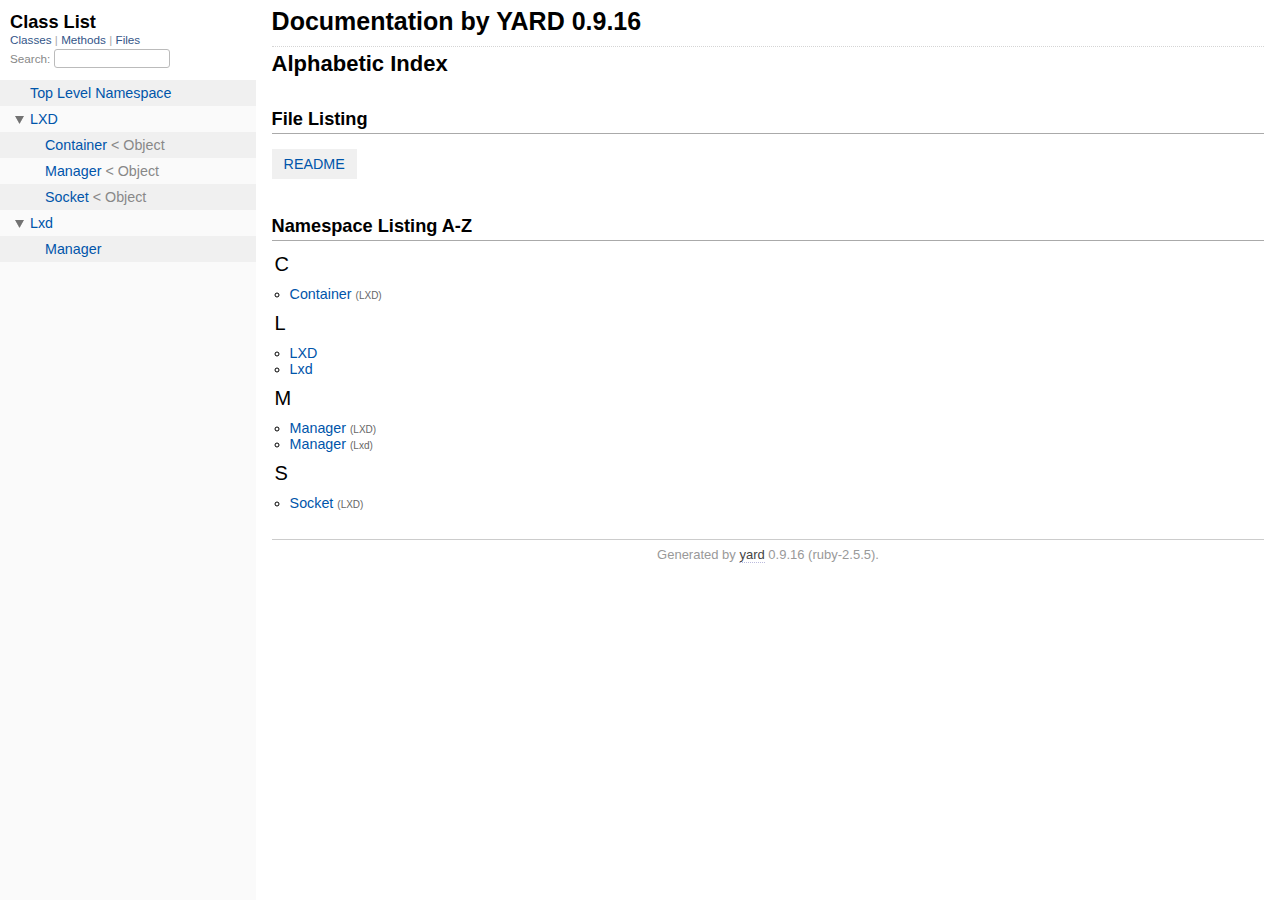
==== doc/_index.html @ 020a303a "docs added" ====
<!DOCTYPE html>
<html>
  <head>
    <meta charset="utf-8">
<meta name="viewport" content="width=device-width, initial-scale=1.0">
<title>
  Documentation by YARD 0.9.16
  
</title>

  <link rel="stylesheet" href="css/style.css" type="text/css" charset="utf-8" />

  <link rel="stylesheet" href="css/common.css" type="text/css" charset="utf-8" />

<script type="text/javascript" charset="utf-8">
  pathId = null;
  relpath = '';
</script>


  <script type="text/javascript" charset="utf-8" src="js/jquery.js"></script>

  <script type="text/javascript" charset="utf-8" src="js/app.js"></script>


  </head>
  <body>
    <div class="nav_wrap">
      <iframe id="nav" src="class_list.html?1"></iframe>
      <div id="resizer"></div>
    </div>

    <div id="main" tabindex="-1">
      <div id="header">
        <div id="menu">
  
</div>

        <div id="search">
  
    <a class="full_list_link" id="class_list_link"
        href="class_list.html">

        <svg width="24" height="24">
          <rect x="0" y="4" width="24" height="4" rx="1" ry="1"></rect>
          <rect x="0" y="12" width="24" height="4" rx="1" ry="1"></rect>
          <rect x="0" y="20" width="24" height="4" rx="1" ry="1"></rect>
        </svg>
    </a>
  
</div>
        <div class="clear"></div>
      </div>

      <div id="content"><h1 class="noborder title">Documentation by YARD 0.9.16</h1>
<div id="listing">
  <h1 class="alphaindex">Alphabetic Index</h1>
  
  <h2>File Listing</h2>
  <ul id="files" class="index_inline_list">
  
  
    <li class="r1"><a href="index.html" title="README">README</a></li>
    
  
  </ul>

<div class="clear"></div>
<h2>Namespace Listing A-Z</h2>




<table>
  <tr>
    <td valign='top' width="33%">
      
        
        <ul id="alpha_C" class="alpha">
          <li class="letter">C</li>
          <ul>
            
              <li>
                <span class='object_link'><a href="LXD/Container.html" title="LXD::Container (class)">Container</a></span>
                
                  <small>(LXD)</small>
                
              </li>
            
          </ul>
        </ul>
      
        
        <ul id="alpha_L" class="alpha">
          <li class="letter">L</li>
          <ul>
            
              <li>
                <span class='object_link'><a href="LXD.html" title="LXD (module)">LXD</a></span>
                
              </li>
            
              <li>
                <span class='object_link'><a href="Lxd_.html" title="Lxd (module)">Lxd</a></span>
                
              </li>
            
          </ul>
        </ul>
      
        
        <ul id="alpha_M" class="alpha">
          <li class="letter">M</li>
          <ul>
            
              <li>
                <span class='object_link'><a href="LXD/Manager.html" title="LXD::Manager (class)">Manager</a></span>
                
                  <small>(LXD)</small>
                
              </li>
            
              <li>
                <span class='object_link'><a href="Lxd/Manager.html" title="Lxd::Manager (module)">Manager</a></span>
                
                  <small>(Lxd)</small>
                
              </li>
            
          </ul>
        </ul>
      
        
        <ul id="alpha_S" class="alpha">
          <li class="letter">S</li>
          <ul>
            
              <li>
                <span class='object_link'><a href="LXD/Socket.html" title="LXD::Socket (class)">Socket</a></span>
                
                  <small>(LXD)</small>
                
              </li>
            
          </ul>
        </ul>
      
    </td>
  </tr>
</table>

</div>

</div>

      <div id="footer">
  Generated by
  <a href="http://yardoc.org" title="Yay! A Ruby Documentation Tool" target="_parent">yard</a>
  0.9.16 (ruby-2.5.5).
</div>

    </div>
  </body>
</html>
---- doc/css/style.css ----
html {
  width: 100%;
  height: 100%;
}
body {
  font-family: "Lucida Sans", "Lucida Grande", Verdana, Arial, sans-serif;
  font-size: 13px;
  width: 100%;
  margin: 0;
  padding: 0;
  display: flex;
  display: -webkit-flex;
  display: -ms-flexbox;
}

#nav {
  position: relative;
  width: 100%;
  height: 100%;
  border: 0;
  border-right: 1px dotted #eee;
  overflow: auto;
}
.nav_wrap {
  margin: 0;
  padding: 0;
  width: 20%;
  height: 100%;
  position: relative;
  display: flex;
  display: -webkit-flex;
  display: -ms-flexbox;
  flex-shrink: 0;
  -webkit-flex-shrink: 0;
  -ms-flex: 1 0;
}
#resizer {
  position: absolute;
  right: -5px;
  top: 0;
  width: 10px;
  height: 100%;
  cursor: col-resize;
  z-index: 9999;
}
#main {
  flex: 5 1;
  -webkit-flex: 5 1;
  -ms-flex: 5 1;
  outline: none;
  position: relative;
  background: #fff;
  padding: 1.2em;
  padding-top: 0.2em;
}

@media (max-width: 920px) {
  .nav_wrap { width: 100%; top: 0; right: 0; overflow: visible; position: absolute; }
  #resizer { display: none; }
  #nav {
    z-index: 9999;
    background: #fff;
    display: none;
    position: absolute;
    top: 40px;
    right: 12px;
    width: 500px;
    max-width: 80%;
    height: 80%;
    overflow-y: scroll;
    border: 1px solid #999;
    border-collapse: collapse;
    box-shadow: -7px 5px 25px #aaa;
    border-radius: 2px;
  }
}

@media (min-width: 920px) {
  body { height: 100%; overflow: hidden; }
  #main { height: 100%; overflow: auto; }
  #search { display: none; }
}

#main img { max-width: 100%; }
h1 { font-size: 25px; margin: 1em 0 0.5em; padding-top: 4px; border-top: 1px dotted #d5d5d5; }
h1.noborder { border-top: 0px; margin-top: 0; padding-top: 4px; }
h1.title { margin-bottom: 10px; }
h1.alphaindex { margin-top: 0; font-size: 22px; }
h2 {
  padding: 0;
  padding-bottom: 3px;
  border-bottom: 1px #aaa solid;
  font-size: 1.4em;
  margin: 1.8em 0 0.5em;
  position: relative;
}
h2 small { font-weight: normal; font-size: 0.7em; display: inline; position: absolute; right: 0; }
h2 small a {
  display: block;
  height: 20px;
  border: 1px solid #aaa;
  border-bottom: 0;
  border-top-left-radius: 5px;
  background: #f8f8f8;
  position: relative;
  padding: 2px 7px;
}
.clear { clear: both; }
.inline { display: inline; }
.inline p:first-child { display: inline; }
.docstring, .tags, #filecontents { font-size: 15px; line-height: 1.5145em; }
.docstring p > code, .docstring p > tt, .tags p > code, .tags p > tt {
  color: #c7254e; background: #f9f2f4; padding: 2px 4px; font-size: 1em;
  border-radius: 4px;
}
.docstring h1, .docstring h2, .docstring h3, .docstring h4 { padding: 0; border: 0; border-bottom: 1px dotted #bbb; }
.docstring h1 { font-size: 1.2em; }
.docstring h2 { font-size: 1.1em; }
.docstring h3, .docstring h4 { font-size: 1em; border-bottom: 0; padding-top: 10px; }
.summary_desc .object_link a, .docstring .object_link a {
  font-family: monospace; font-size: 1.05em;
  color: #05a; background: #EDF4FA; padding: 2px 4px; font-size: 1em;
  border-radius: 4px;
}
.rdoc-term { padding-right: 25px; font-weight: bold; }
.rdoc-list p { margin: 0; padding: 0; margin-bottom: 4px; }
.summary_desc pre.code .object_link a, .docstring pre.code .object_link a {
  padding: 0px; background: inherit; color: inherit; border-radius: inherit;
}

/* style for <table> */
#filecontents table, .docstring table { border-collapse: collapse; }
#filecontents table th, #filecontents table td,
.docstring table th, .docstring table td { border: 1px solid #ccc; padding: 8px; padding-right: 17px; }
#filecontents table tr:nth-child(odd),
.docstring table tr:nth-child(odd) { background: #eee; }
#filecontents table tr:nth-child(even),
.docstring table tr:nth-child(even) { background: #fff; }
#filecontents table th, .docstring table th { background: #fff; }

/* style for <ul> */
#filecontents li > p, .docstring li > p { margin: 0px; }
#filecontents ul, .docstring ul { padding-left: 20px; }
/* style for <dl> */
#filecontents dl, .docstring dl { border: 1px solid #ccc; }
#filecontents dt, .docstring dt { background: #ddd; font-weight: bold; padding: 3px 5px; }
#filecontents dd, .docstring dd { padding: 5px 0px; margin-left: 18px; }
#filecontents dd > p, .docstring dd > p { margin: 0px; }

.note {
  color: #222;
  margin: 20px 0;
  padding: 10px;
  border: 1px solid #eee;
  border-radius: 3px;
  display: block;
}
.docstring .note {
  border-left-color: #ccc;
  border-left-width: 5px;
}
.note.todo { background: #ffffc5; border-color: #ececaa; }
.note.returns_void { background: #efefef; }
.note.deprecated { background: #ffe5e5; border-color: #e9dada; }
.note.title.deprecated { background: #ffe5e5; border-color: #e9dada; }
.note.private { background: #ffffc5; border-color: #ececaa; }
.note.title { padding: 3px 6px; font-size: 0.9em; font-family: "Lucida Sans", "Lucida Grande", Verdana, Arial, sans-serif; display: inline; }
.summary_signature + .note.title { margin-left: 7px; }
h1 .note.title { font-size: 0.5em; font-weight: normal; padding: 3px 5px; position: relative; top: -3px; text-transform: capitalize; }
.note.title { background: #efefef; }
.note.title.constructor { color: #fff; background: #6a98d6; border-color: #6689d6; }
.note.title.writeonly { color: #fff; background: #45a638; border-color: #2da31d; }
.note.title.readonly { color: #fff; background: #6a98d6; border-color: #6689d6; }
.note.title.private { background: #d5d5d5; border-color: #c5c5c5; }
.note.title.not_defined_here { background: transparent; border: none; font-style: italic; }
.discussion .note { margin-top: 6px; }
.discussion .note:first-child { margin-top: 0; }

h3.inherited {
  font-style: italic;
  font-family: "Lucida Sans", "Lucida Grande", Verdana, Arial, sans-serif;
  font-weight: normal;
  padding: 0;
  margin: 0;
  margin-top: 12px;
  margin-bottom: 3px;
  font-size: 13px;
}
p.inherited {
  padding: 0;
  margin: 0;
  margin-left: 25px;
}

.box_info dl {
  margin: 0;
  border: 0;
  width: 100%;
  font-size: 1em;
  display: flex;
  display: -webkit-flex;
  display: -ms-flexbox;
}
.box_info dl dt {
  flex-shrink: 0;
  -webkit-flex-shrink: 1;
  -ms-flex-shrink: 1;
  width: 100px;
  text-align: right;
  font-weight: bold;
  border: 1px solid #aaa;
  border-width: 1px 0px 0px 1px;
  padding: 6px 0;
  padding-right: 10px;
}
.box_info dl dd {
  flex-grow: 1;
  -webkit-flex-grow: 1;
  -ms-flex: 1;
  max-width: 420px;
  padding: 6px 0;
  padding-right: 20px;
  border: 1px solid #aaa;
  border-width: 1px 1px 0 0;
  overflow: hidden;
  position: relative;
}
.box_info dl:last-child > * {
  border-bottom: 1px solid #aaa;
}
.box_info dl:nth-child(odd) > * { background: #eee; }
.box_info dl:nth-child(even) > * { background: #fff; }
.box_info dl > * { margin: 0; }

ul.toplevel { list-style: none; padding-left: 0; font-size: 1.1em; }
.index_inline_list { padding-left: 0; font-size: 1.1em; }

.index_inline_list li {
  list-style: none;
  display: inline-block;
  padding: 0 12px;
  line-height: 30px;
  margin-bottom: 5px;
}

dl.constants { margin-left: 10px; }
dl.constants dt { font-weight: bold; font-size: 1.1em; margin-bottom: 5px; }
dl.constants.compact dt { display: inline-block; font-weight: normal }
dl.constants dd { width: 75%; white-space: pre; font-family: monospace; margin-bottom: 18px; }
dl.constants .docstring .note:first-child { margin-top: 5px; }

.summary_desc {
  margin-left: 32px;
  display: block;
  font-family: sans-serif;
  font-size: 1.1em;
  margin-top: 8px;
  line-height: 1.5145em;
  margin-bottom: 0.8em;
}
.summary_desc tt { font-size: 0.9em; }
dl.constants .note { padding: 2px 6px; padding-right: 12px; margin-top: 6px; }
dl.constants .docstring { margin-left: 32px; font-size: 0.9em; font-weight: normal; }
dl.constants .tags { padding-left: 32px; font-size: 0.9em; line-height: 0.8em; }
dl.constants .discussion *:first-child { margin-top: 0; }
dl.constants .discussion *:last-child { margin-bottom: 0; }

.method_details { border-top: 1px dotted #ccc; margin-top: 25px; padding-top: 0; }
.method_details.first { border: 0; margin-top: 5px; }
.method_details.first h3.signature { margin-top: 1em; }
p.signature, h3.signature {
  font-size: 1.1em; font-weight: normal; font-family: Monaco, Consolas, Courier, monospace;
  padding: 6px 10px; margin-top: 1em;
  background: #E8F4FF; border: 1px solid #d8d8e5; border-radius: 5px;
}
p.signature tt,
h3.signature tt { font-family: Monaco, Consolas, Courier, monospace; }
p.signature .overload,
h3.signature .overload { display: block; }
p.signature .extras,
h3.signature .extras { font-weight: normal; font-family: sans-serif; color: #444; font-size: 1em; }
p.signature .not_defined_here,
h3.signature .not_defined_here,
p.signature .aliases,
h3.signature .aliases { display: block; font-weight: normal; font-size: 0.9em; font-family: sans-serif; margin-top: 0px; color: #555; }
p.signature .aliases .names,
h3.signature .aliases .names { font-family: Monaco, Consolas, Courier, monospace; font-weight: bold; color: #000; font-size: 1.2em; }

.tags .tag_title { font-size: 1.05em; margin-bottom: 0; font-weight: bold; }
.tags .tag_title tt { color: initial; padding: initial; background: initial; }
.tags ul { margin-top: 5px; padding-left: 30px; list-style: square; }
.tags ul li { margin-bottom: 3px; }
.tags ul .name { font-family: monospace; font-weight: bold; }
.tags ul .note { padding: 3px 6px; }
.tags { margin-bottom: 12px; }

.tags .examples .tag_title { margin-bottom: 10px; font-weight: bold; }
.tags .examples .inline p { padding: 0; margin: 0; font-weight: bold; font-size: 1em; }
.tags .examples .inline p:before { content: "▸"; font-size: 1em; margin-right: 5px; }

.tags .overload .overload_item { list-style: none; margin-bottom: 25px; }
.tags .overload .overload_item .signature {
  padding: 2px 8px;
  background: #F1F8FF; border: 1px solid #d8d8e5; border-radius: 3px;
}
.tags .overload .signature { margin-left: -15px; font-family: monospace; display: block; font-size: 1.1em; }
.tags .overload .docstring { margin-top: 15px; }

.defines { display: none; }

#method_missing_details .notice.this { position: relative; top: -8px; color: #888; padding: 0; margin: 0; }

.showSource { font-size: 0.9em; }
.showSource a, .showSource a:visited { text-decoration: none; color: #666; }

#content a, #content a:visited { text-decoration: none; color: #05a; }
#content a:hover { background: #ffffa5; }

ul.summary {
  list-style: none;
  font-family: monospace;
  font-size: 1em;
  line-height: 1.5em;
  padding-left: 0px;
}
ul.summary a, ul.summary a:visited {
  text-decoration: none; font-size: 1.1em;
}
ul.summary li { margin-bottom: 5px; }
.summary_signature { padding: 4px 8px; background: #f8f8f8; border: 1px solid #f0f0f0; border-radius: 5px; }
.summary_signature:hover { background: #CFEBFF; border-color: #A4CCDA; cursor: pointer; }
.summary_signature.deprecated { background: #ffe5e5; border-color: #e9dada; }
ul.summary.compact li { display: inline-block; margin: 0px 5px 0px 0px; line-height: 2.6em;}
ul.summary.compact .summary_signature { padding: 5px 7px; padding-right: 4px; }
#content .summary_signature:hover a,
#content .summary_signature:hover a:visited {
  background: transparent;
  color: #049;
}

p.inherited a { font-family: monospace; font-size: 0.9em; }
p.inherited { word-spacing: 5px; font-size: 1.2em; }

p.children { font-size: 1.2em; }
p.children a { font-size: 0.9em; }
p.children strong { font-size: 0.8em; }
p.children strong.modules { padding-left: 5px; }

ul.fullTree { display: none; padding-left: 0; list-style: none; margin-left: 0; margin-bottom: 10px; }
ul.fullTree ul { margin-left: 0; padding-left: 0; list-style: none; }
ul.fullTree li { text-align: center; padding-top: 18px; padding-bottom: 12px; background: url([data-uri]) no-repeat top center; }
ul.fullTree li:first-child { padding-top: 0; background: transparent; }
ul.fullTree li:last-child { padding-bottom: 0; }
.showAll ul.fullTree { display: block; }
.showAll .inheritName { display: none; }

#search { position: absolute; right: 12px; top: 0px; z-index: 9000; }
#search a {
  display: block; float: left;
  padding: 4px 8px; text-decoration: none; color: #05a; fill: #05a;
  border: 1px solid #d8d8e5;
  border-bottom-left-radius: 3px; border-bottom-right-radius: 3px;
  background: #F1F8FF;
  box-shadow: -1px 1px 3px #ddd;
}
#search a:hover { background: #f5faff; color: #06b; fill: #06b; }
#search a.active {
  background: #568; padding-bottom: 20px; color: #fff; fill: #fff;
  border: 1px solid #457;
  border-top-left-radius: 5px; border-top-right-radius: 5px;
}
#search a.inactive { color: #999; fill: #999; }
.inheritanceTree, .toggleDefines {
  float: right;
  border-left: 1px solid #aaa;
  position: absolute; top: 0; right: 0;
  height: 100%;
  background: #f6f6f6;
  padding: 5px;
  min-width: 55px;
  text-align: center;
}

#menu { font-size: 1.3em; color: #bbb; }
#menu .title, #menu a { font-size: 0.7em; }
#menu .title a { font-size: 1em; }
#menu .title { color: #555; }
#menu a, #menu a:visited { color: #333; text-decoration: none; border-bottom: 1px dotted #bbd; }
#menu a:hover { color: #05a; }

#footer { margin-top: 15px; border-top: 1px solid #ccc; text-align: center; padding: 7px 0; color: #999; }
#footer a, #footer a:visited { color: #444; text-decoration: none; border-bottom: 1px dotted #bbd; }
#footer a:hover { color: #05a; }

#listing ul.alpha { font-size: 1.1em; }
#listing ul.alpha { margin: 0; padding: 0; padding-bottom: 10px; list-style: none; }
#listing ul.alpha li.letter { font-size: 1.4em; padding-bottom: 10px; }
#listing ul.alpha ul { margin: 0; padding-left: 15px; }
#listing ul small { color: #666; font-size: 0.7em; }

li.r1 { background: #f0f0f0; }
li.r2 { background: #fafafa; }

#content ul.summary li.deprecated .summary_signature a,
#content ul.summary li.deprecated .summary_signature a:visited { text-decoration: line-through; font-style: italic; }

#toc {
  position: relative;
  float: right;
  overflow-x: auto;
  right: -3px;
  margin-left: 20px;
  margin-bottom: 20px;
  padding: 20px; padding-right: 30px;
  max-width: 300px;
  z-index: 5000;
  background: #fefefe;
  border: 1px solid #ddd;
  box-shadow: -2px 2px 6px #bbb;
}
#toc .title { margin: 0; }
#toc ol { padding-left: 1.8em; }
#toc li { font-size: 1.1em; line-height: 1.7em; }
#toc > ol > li { font-size: 1.1em; font-weight: bold; }
#toc ol > ol { font-size: 0.9em; }
#toc ol ol > ol { padding-left: 2.3em; }
#toc ol + li { margin-top: 0.3em; }
#toc.hidden { padding: 10px; background: #fefefe; box-shadow: none; }
#toc.hidden:hover { background: #fafafa; }
#filecontents h1 + #toc.nofloat { margin-top: 0; }
@media (max-width: 560px) {
  #toc {
    margin-left: 0;
    margin-top: 16px;
    float: none;
    max-width: none;
  }
}

/* syntax highlighting */
.source_code { display: none; padding: 3px 8px; border-left: 8px solid #ddd; margin-top: 5px; }
#filecontents pre.code, .docstring pre.code, .source_code pre { font-family: monospace; }
#filecontents pre.code, .docstring pre.code { display: block; }
.source_code .lines { padding-right: 12px; color: #555; text-align: right; }
#filecontents pre.code, .docstring pre.code,
.tags pre.example {
  padding: 9px 14px;
  margin-top: 4px;
  border: 1px solid #e1e1e8;
  background: #f7f7f9;
  border-radius: 4px;
  font-size: 1em;
  overflow-x: auto;
  line-height: 1.2em;
}
pre.code { color: #000; tab-size: 2; }
pre.code .info.file { color: #555; }
pre.code .val { color: #036A07; }
pre.code .tstring_content,
pre.code .heredoc_beg, pre.code .heredoc_end,
pre.code .qwords_beg, pre.code .qwords_end, pre.code .qwords_sep,
pre.code .words_beg, pre.code .words_end, pre.code .words_sep,
pre.code .qsymbols_beg, pre.code .qsymbols_end, pre.code .qsymbols_sep,
pre.code .symbols_beg, pre.code .symbols_end, pre.code .symbols_sep,
pre.code .tstring, pre.code .dstring { color: #036A07; }
pre.code .fid, pre.code .rubyid_new, pre.code .rubyid_to_s,
pre.code .rubyid_to_sym, pre.code .rubyid_to_f,
pre.code .dot + pre.code .id,
pre.code .rubyid_to_i pre.code .rubyid_each { color: #0085FF; }
pre.code .comment { color: #0066FF; }
pre.code .const, pre.code .constant { color: #585CF6; }
pre.code .label,
pre.code .symbol { color: #C5060B; }
pre.code .kw,
pre.code .rubyid_require,
pre.code .rubyid_extend,
pre.code .rubyid_include { color: #0000FF; }
pre.code .ivar { color: #318495; }
pre.code .gvar,
pre.code .rubyid_backref,
pre.code .rubyid_nth_ref { color: #6D79DE; }
pre.code .regexp, .dregexp { color: #036A07; }
pre.code a { border-bottom: 1px dotted #bbf; }
/* inline code */
*:not(pre) > code {
	padding: 1px 3px 1px 3px;
	border: 1px solid #E1E1E8;
	background: #F7F7F9;
	border-radius: 4px;
}

/* Color fix for links */
#content .summary_desc pre.code .id > .object_link a, /* identifier */
#content .docstring pre.code .id > .object_link a { color: #0085FF; }
#content .summary_desc pre.code .const > .object_link a, /* constant */
#content .docstring pre.code .const > .object_link a { color: #585CF6; }
---- doc/css/common.css ----
/* Override this file with custom rules */
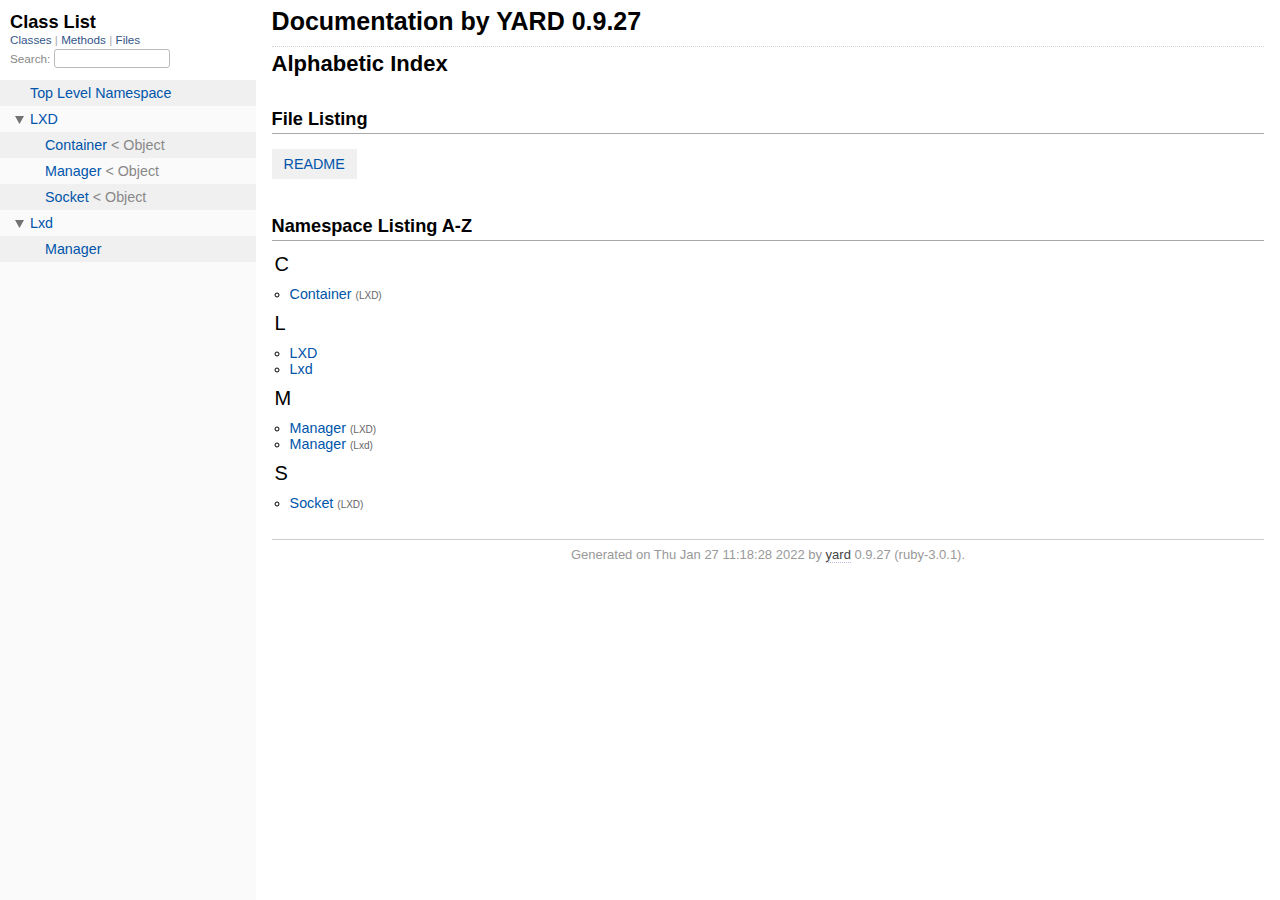
==== commit 884c354e: "add profile attrs" ====
--- a/doc/_index.html
+++ b/doc/_index.html
@@ -4,15 +4,15 @@
     <meta charset="utf-8">
 <meta name="viewport" content="width=device-width, initial-scale=1.0">
 <title>
-  Documentation by YARD 0.9.16
+  Documentation by YARD 0.9.27
   
 </title>
 
-  <link rel="stylesheet" href="css/style.css" type="text/css" charset="utf-8" />
+  <link rel="stylesheet" href="css/style.css" type="text/css" />
 
-  <link rel="stylesheet" href="css/common.css" type="text/css" charset="utf-8" />
+  <link rel="stylesheet" href="css/common.css" type="text/css" />
 
-<script type="text/javascript" charset="utf-8">
+<script type="text/javascript">
   pathId = null;
   relpath = '';
 </script>
@@ -52,7 +52,7 @@
         <div class="clear"></div>
       </div>
 
-      <div id="content"><h1 class="noborder title">Documentation by YARD 0.9.16</h1>
+      <div id="content"><h1 class="noborder title">Documentation by YARD 0.9.27</h1>
 <div id="listing">
   <h1 class="alphaindex">Alphabetic Index</h1>
   
@@ -154,9 +154,9 @@
 </div>
 
       <div id="footer">
-  Generated by
+  Generated on Thu Jan 27 11:18:28 2022 by
   <a href="http://yardoc.org" title="Yay! A Ruby Documentation Tool" target="_parent">yard</a>
-  0.9.16 (ruby-2.5.5).
+  0.9.27 (ruby-3.0.1).
 </div>
 
     </div>
--- a/doc/css/style.css
+++ b/doc/css/style.css
@@ -52,6 +52,7 @@
   background: #fff;
   padding: 1.2em;
   padding-top: 0.2em;
+  box-sizing: border-box;
 }
 
 @media (max-width: 920px) {
@@ -422,8 +423,8 @@
 #toc ol { padding-left: 1.8em; }
 #toc li { font-size: 1.1em; line-height: 1.7em; }
 #toc > ol > li { font-size: 1.1em; font-weight: bold; }
-#toc ol > ol { font-size: 0.9em; }
-#toc ol ol > ol { padding-left: 2.3em; }
+#toc ol > li > ol { font-size: 0.9em; }
+#toc ol ol > li > ol { padding-left: 2.3em; }
 #toc ol + li { margin-top: 0.3em; }
 #toc.hidden { padding: 10px; background: #fefefe; box-shadow: none; }
 #toc.hidden:hover { background: #fafafa; }
